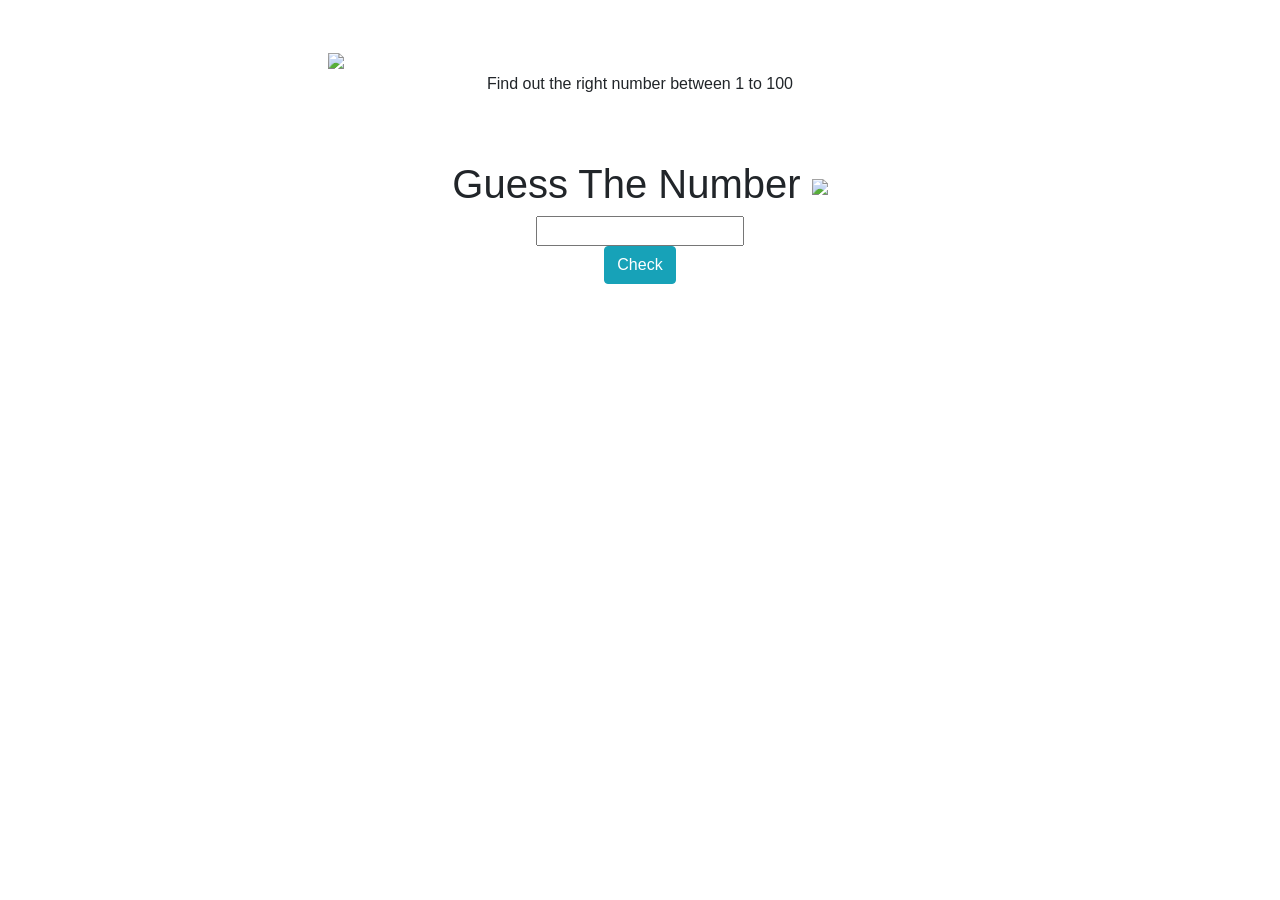
==== index.html @ 225bef49 "Update and rename mani guessinggame.html to index.html" ====
<!DOCTYPE html>
<html>

<head>
    <link rel="stylesheet" href="https://stackpath.bootstrapcdn.com/bootstrap/4.5.2/css/bootstrap.min.css" integrity="sha384-JcKb8q3iqJ61gNV9KGb8thSsNjpSL0n8PARn9HuZOnIxN0hoP+VmmDGMN5t9UJ0Z" crossorigin="anonymous" />
    <script src="https://code.jquery.com/jquery-3.5.1.slim.min.js" integrity="sha384-DfXdz2htPH0lsSSs5nCTpuj/zy4C+OGpamoFVy38MVBnE+IbbVYUew+OrCXaRkfj" crossorigin="anonymous"></script>
    <script src="https://cdn.jsdelivr.net/npm/popper.js@1.16.1/dist/umd/popper.min.js" integrity="sha384-9/reFTGAW83EW2RDu2S0VKaIzap3H66lZH81PoYlFhbGU+6BZp6G7niu735Sk7lN" crossorigin="anonymous"></script>
    <script src="https://stackpath.bootstrapcdn.com/bootstrap/4.5.2/js/bootstrap.min.js" integrity="sha384-B4gt1jrGC7Jh4AgTPSdUtOBvfO8shuf57BaghqFfPlYxofvL8/KUEfYiJOMMV+rV" crossorigin="anonymous"></script>
    <link rel = "stylesheet" href = "style.css>
</head>

<body>
    <div class="container-fluid bg-container">
        <div class="row bg-white">
            <div class="col-12 col-md-6 m-auto bg-white pt-5 pb-5">
                <img class="guess-game-img" src="https://d1tgh8fmlzexmh.cloudfront.net/ccbp-dynamic-webapps/guess-game-img.png" />
                <p class="text-center game-description">
                    Find out the right number between 1 to 100
                </p>
            </div>
        </div>
        <div class="row">
            <div class="col-12 guess-bg-container text-center">
                <h1 class="guess-heading">
                    Guess The Number
                    <img class="guess-number-image" src="https://d1tgh8fmlzexmh.cloudfront.net/ccbp-dynamic-webapps/guess-number-img.png" />
                </h1>
                <input type="text" class="user-input" id="userInput" />
                <div>
                    <button class="btn btn-info check-guess" onclick="checkGuess()">
                        Check
                    </button>
                </div>
                <p class="game-result" id="gameResult"></p>
            </div>
        </div>
    </div>
    <script src = "app.js"></script>
</body>

</html>
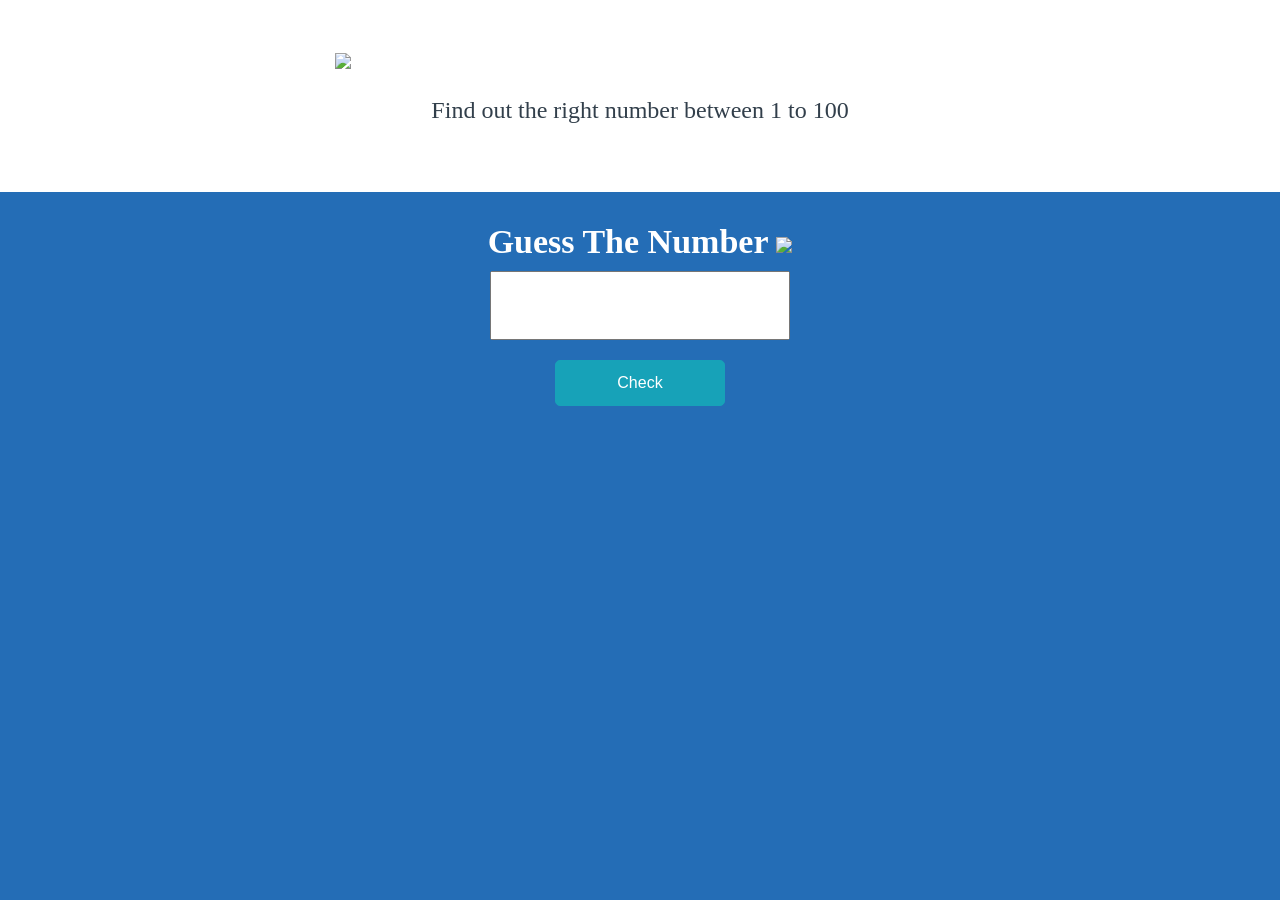
==== commit b3ca1d3e: "Update index.html" ====
--- a/index.html
+++ b/index.html
@@ -6,7 +6,7 @@
     <script src="https://code.jquery.com/jquery-3.5.1.slim.min.js" integrity="sha384-DfXdz2htPH0lsSSs5nCTpuj/zy4C+OGpamoFVy38MVBnE+IbbVYUew+OrCXaRkfj" crossorigin="anonymous"></script>
     <script src="https://cdn.jsdelivr.net/npm/popper.js@1.16.1/dist/umd/popper.min.js" integrity="sha384-9/reFTGAW83EW2RDu2S0VKaIzap3H66lZH81PoYlFhbGU+6BZp6G7niu735Sk7lN" crossorigin="anonymous"></script>
     <script src="https://stackpath.bootstrapcdn.com/bootstrap/4.5.2/js/bootstrap.min.js" integrity="sha384-B4gt1jrGC7Jh4AgTPSdUtOBvfO8shuf57BaghqFfPlYxofvL8/KUEfYiJOMMV+rV" crossorigin="anonymous"></script>
-    <link rel = "stylesheet" href = "style.css>
+    <link rel = "stylesheet" href = "style.css">
 </head>
 
 <body>
--- a/style.css
+++ b/style.css
@@ -0,0 +1,60 @@
+@import url("https://fonts.googleapis.com/css2?family=Bree+Serif&family=Caveat:wght@400;700&family=Lobster&family=Monoton&family=Open+Sans:ital,wght@0,400;0,700;1,400;1,700&family=Playfair+Display+SC:ital,wght@0,400;0,700;1,700&family=Playfair+Display:ital,wght@0,400;0,700;1,700&family=Roboto:ital,wght@0,400;0,700;1,400;1,700&family=Source+Sans+Pro:ital,wght@0,400;0,700;1,700&family=Work+Sans:ital,wght@0,400;0,700;1,700&display=swap");
+
+.bg-container {
+    background-color: #246db6;
+    height: 100vh;
+}
+
+.guess-game-img {
+    width: 100%;
+}
+
+.game-description {
+    font-family: "Roboto";
+    font-weight: 500;
+    font-size: 24px;
+    color: #323f4b;
+    margin-top: 20px;
+}
+
+.guess-bg-container {
+    background-color: #246db6;
+    padding-bottom: 30px;
+    padding-top: 30px;
+}
+
+.guess-heading {
+    font-family: "Roboto";
+    font-weight: bold;
+    color: white;
+    font-size: 34px;
+}
+
+.guess-number-image {
+    width: 50px;
+}
+
+.user-input {
+    width: 300px;
+    font-family: "Roboto";
+    font-weight: 500;
+    font-size: 30px;
+    color: #1f2933;
+    padding: 10px;
+    text-align: center;
+}
+
+.game-result {
+    font-family: "Roboto";
+    font-weight: 500;
+    font-size: 24px;
+    color: #ffffff;
+    padding: 10px;
+}
+
+.check-guess {
+    border-radius: 5px;
+    padding: 10px;
+    margin: 20px;
+    width: 170px;
+}
